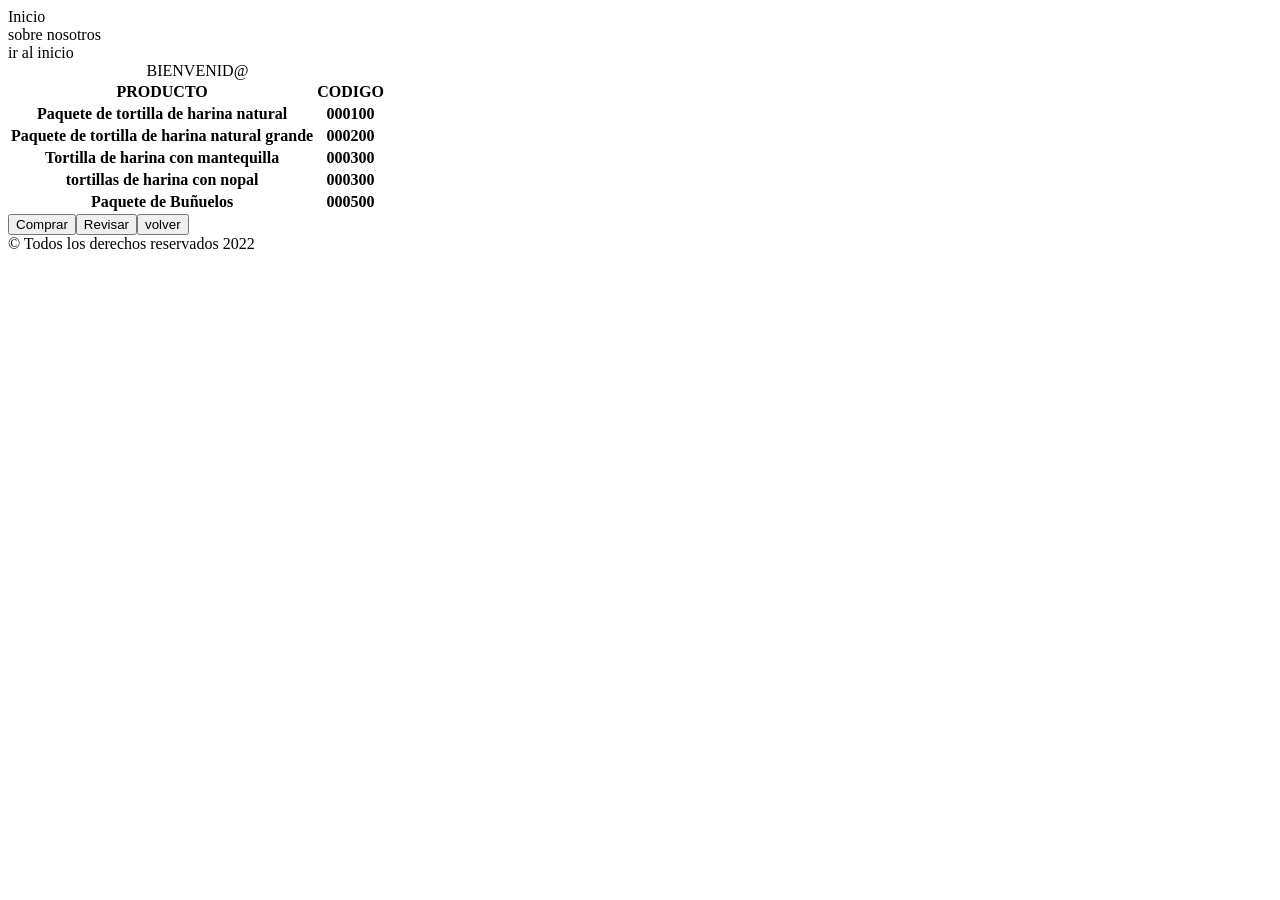
==== Pantallas/lista-codigos.html @ 5d93230c "Lista de productos con codigo" ====
<!DOCTYPE html>
<html lang="en">
<head>
    <meta charset="UTF-8">
    <meta http-equiv="X-UA-Compatible" content="IE=edge">
    <meta name="viewport" content="width=device-width, initial-scale=1.0">
    <title>Document</title>
</head>
<body>

        <header>Inicio</header><header>sobre nosotros</header><header>ir al inicio</header>
        <main>
            <table>
                <caption>BIENVENID@</caption> 
                <thead> 
                    <tr>
                        <th>PRODUCTO</th>
                        <th>CODIGO</th>
                    </tr>    
                    </thead>
                <tbody>
                    <tr>
                        <th>Paquete de tortilla de harina natural </th>
                        <th>000100</th>
                    </tr>
                    <tr>
                        <th>Paquete de tortilla de harina natural grande</th>
                        <th>000200</th>
                    </tr>
                    <tr>
                        <th>Tortilla de harina con mantequilla</th>
                        <th>000300</th>
                    </tr>
                    <tr>
                        <th>tortillas de harina con nopal</th>
                        <th>000300</th>
                    </tr>
                    <tr>
                        <th>Paquete de Buñuelos</th>
                        <th>000500</th>
                    </tr>
                </tbody>
            </table>
            <button>Comprar</button><button>Revisar</button><button>volver</button>


            <footer>&#169; Todos los derechos reservados 2022</footer>
        </main>
</body>
</html>
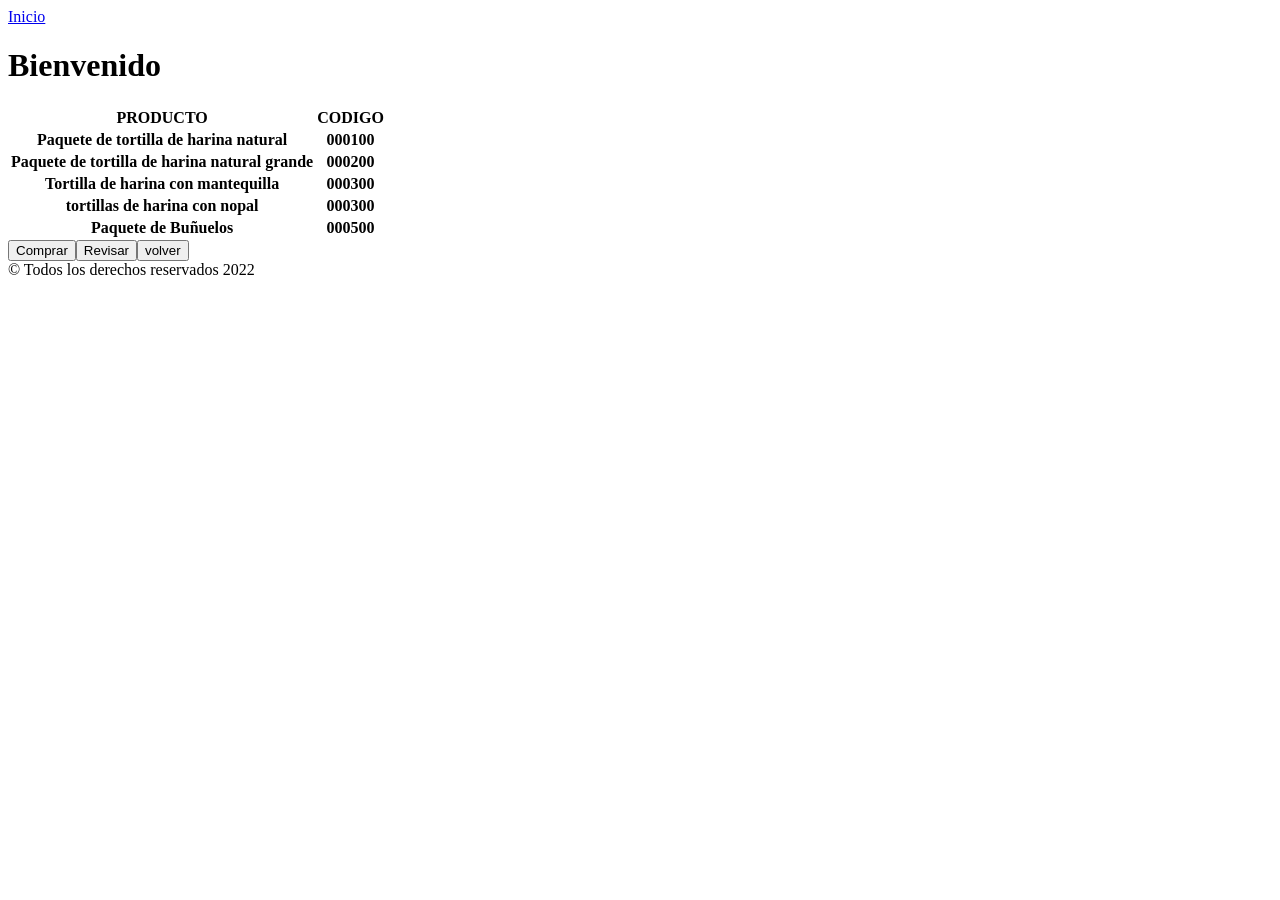
==== commit e8121a81: "Correcciones de html" ====
--- a/Pantallas/lista-codigos.html
+++ b/Pantallas/lista-codigos.html
@@ -1,17 +1,22 @@
 <!DOCTYPE html>
 <html lang="en">
 <head>
-    <meta charset="UTF-8">
-    <meta http-equiv="X-UA-Compatible" content="IE=edge">
-    <meta name="viewport" content="width=device-width, initial-scale=1.0">
-    <title>Document</title>
+    <link rel="preconnect" href="https://fonts.googleapis.com">
+    <link rel="preconnect" href="https://fonts.gstatic.com" crossorigin>
+    <link href="https://fonts.googleapis.com/css2?family=Grape+Nuts&family=Montserrat:ital,wght@0,400;1,700&display=swap" rel="stylesheet">
+
+    <link rel="stylesheet" href="Personalizacion/plantilla_4.css">
+    
+    <title>CodigosDelProducto</title>
 </head>
 <body>
+        <div class="navegacion">
+            <a href="/ProyectoTortilleria/PantallaPrincipal.html">Inicio</a>
+        </div>
 
-        <header>Inicio</header><header>sobre nosotros</header><header>ir al inicio</header>
         <main>
             <table>
-                <caption>BIENVENID@</caption> 
+                <h1>Bienvenido</h1>
                 <thead> 
                     <tr>
                         <th>PRODUCTO</th>
@@ -45,6 +50,7 @@
 
 
             <footer>&#169; Todos los derechos reservados 2022</footer>
+            
         </main>
 </body>
 </html>
